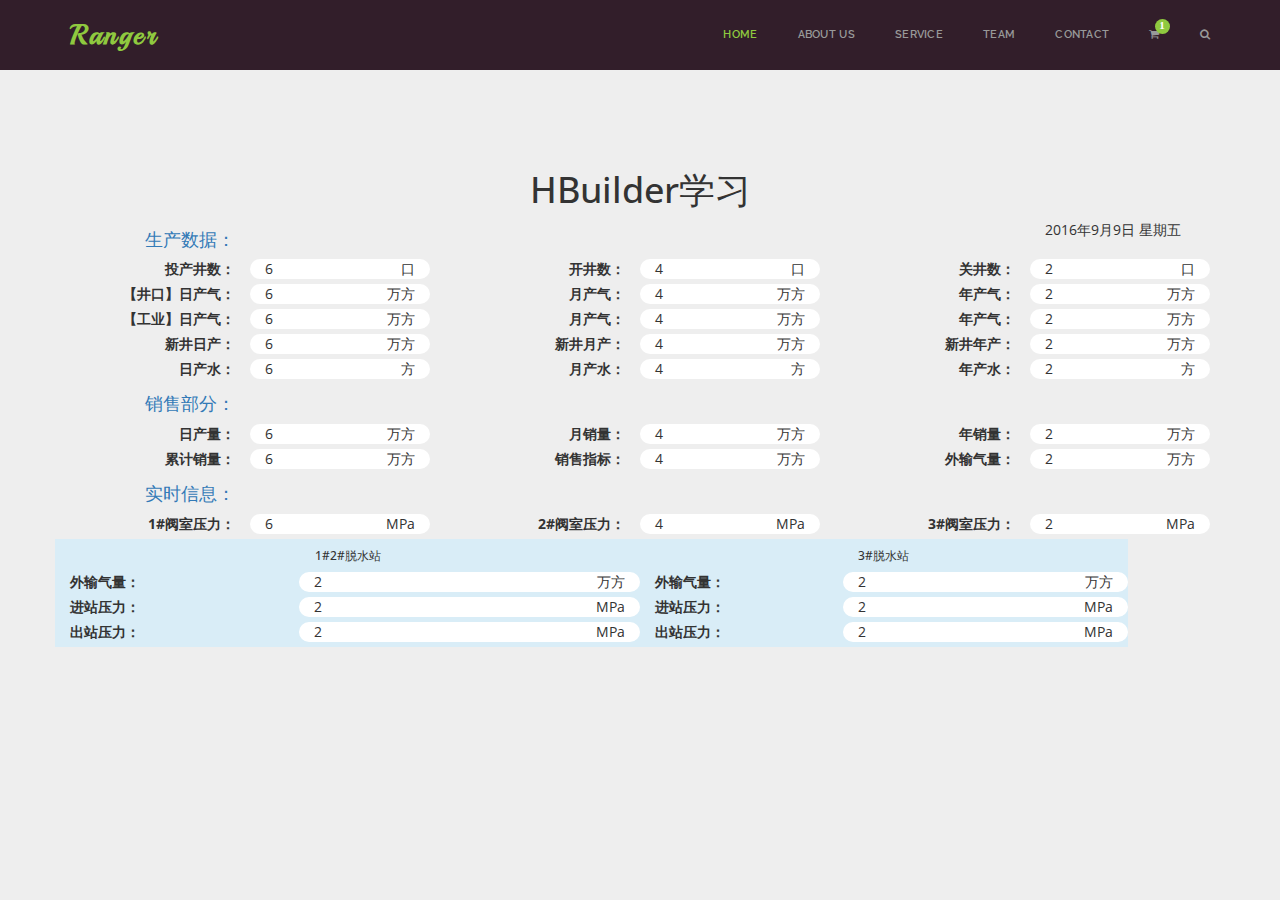
==== index.html @ cd513c8b "first commit" ====
<html lang="en">
	<head>
		<meta charset="utf-8">
		<meta http-equiv="X-UA-Compatible" content="IE=edge">
		<meta name="viewport" content="width=device-width, initial-scale=1">
		<!-- The above 3 meta tags *must* come first in the head; any other head content must come *after* these tags -->
		<title>Ranger - Bootstrap Responsive Temaplte</title>
        
        <!--======== All Stylesheet =========-->
		<link href="bootstrap/css/bootstrap.min.css" rel="stylesheet">
		<link href="css/font-awesome.min.css" rel="stylesheet">
		<link href="css/linearicons.css" rel="stylesheet">
        <!--=== plugins ===-->
        <link href="css/owl.carousel.css" rel="stylesheet">
        <link href="css/owl.theme.css" rel="stylesheet">
        <!--=== end plugins ===-->
		<link href="css/style.css" rel="stylesheet">
		<link href="css/responsive.css" rel="stylesheet">
	</head>	
    
    <body>
        <!--======== header =========-->
        <header id="home">
            <div class="row">
                <div class="col-md-12 col-sm-12 col-xs-12">
                    <!-- menu 4 -->
                    <div class="navbar navbar-default default-menu menu-4" role="navigation">
                        <div class="container">
                            <div class="navbar-header">
                                <button type="button" class="navbar-toggle collapsed" data-toggle="collapse" data-target="#menu-4" aria-expanded="false">
                                    <span class="sr-only">Toggle navigation</span>
                                    <span class="icon-bar"></span>
                                    <span class="icon-bar"></span>
                                    <span class="icon-bar"></span>
                                </button>
                                <a class="navbar-brand default-logo" href="#">Ranger</a>
                            </div>

                            <div class="collapse navbar-collapse" id="menu-4">
                                <ul class="nav navbar-nav navbar-right">
                                    <li class="active"><a class="scroll" href="#home">Home</a></li>
                                    <li><a class="scroll" href="#about-us">About us</a></li>
                                    <li><a class="scroll" href="#service">Service</a></li>
                                    <li><a class="scroll" href="#team">Team</a></li>
                                    <li><a class="scroll" href="#contact">Contact</a></li>
                                    <li><a href="#" class="dropdown-toggle" data-toggle="dropdown" role="button" aria-haspopup="true" aria-expanded="false"><i class="fa fa-shopping-cart"><span class="cart-number">1</span></i></a>
                                        <ul class="dropdown-menu cart">
                                            <li><img src="images/cart1.jpg" alt=""/>
                                                <i class="fa fa-trash-o pull-right"></i>
                                                <strong>Women / Clothe</strong>
                                                <small>Bright Desses in Leaf</small>
                                                <span>2 X 400</span></li>
                                            <li><p><i class="fa fa-trash-o"></i> Empty Carts <span class="pull-right">SubTotal : <span><span class="color">$1200</span></span></p></li>
                                            <li class="text-center"><p><a class="btn btn-default" href="#">View Cart</a> <a class="btn btn-default" href="#">Checkout</a></p></li>
                                        </ul>
                                    </li>
                                    <li><a href="#" class="dropdown-toggle" data-toggle="dropdown" role="button" aria-haspopup="true" aria-expanded="false"><i class="fa fa-search"></i></a>
                                        <ul class="dropdown-menu list-search">
                                            <li>
                                                <form class="navbar-form navbar-left nav-search" role="search">
                                                    <div class="form-group">
                                                        <input type="text" class="form-control" placeholder="Search">
                                                        <i class="fa fa-search"></i>
                                                    </div>
                                                </form>
                                            </li>
                                        </ul>
                                    </li>
                                </ul>
                            </div>
                        </div>
                    </div><!-- end menu -->
                </div>
            </div>            
        </header>
        <!--======== end header =========-->

       <!-- <div class="copyrights">Collect from <a href="http://www.cssmoban.com/" title="模板之家">模板之家</a></div>-->
        
        <!--======== what we do =========-->
        <section id="what-we-do" class="what-we-do">
            <div class="container">
                <div id="company">
                	<h1 class="text-center">HBuilder学习</h1>
                </div>
                <div id="product">
                	<div class="row">
                		<div class="col-sm-2"><h4 class="text-primary text-right">生产数据：</h4></div>
                		<div class="col-sm-2 col-sm-offset-8">2016年9月9日 星期五</div>
                	</div>
                	
                	<div class="row">
                		<div class="col-sm-4">
                			<label class="col-sm-6 text-right">投产井数：</label>
                			<span class="col-sm-6 data-content">6<span class="pull-right">口</span></span>
                		</div>
                		<div class="col-sm-4">
                			<label class="col-sm-6 text-right">开井数：</label>
                			<span class="col-sm-6 data-content">4<span class="pull-right">口</span></span>
                		</div>
                		<div class="col-sm-4">
                			<label class="col-sm-6 text-right">关井数：</label>
                			<span class="col-sm-6 data-content">2<span class="pull-right">口</span></span>
                		</div>
                	</div>
                	
                	<div class="row">
                		<div class="col-sm-4">
                			<label class="col-sm-6 text-right">【井口】日产气：</label>
                			<span class="col-sm-6 data-content">6<span class="pull-right">万方</span></span>
                		</div>
                		<div class="col-sm-4">
                			<label class="col-sm-6 text-right">月产气：</label>
                			<span class="col-sm-6 data-content">4<span class="pull-right">万方</span></span>
                		</div>
                		<div class="col-sm-4">
                			<label class="col-sm-6 text-right">年产气：</label>
                			<span class="col-sm-6 data-content">2<span class="pull-right">万方</span></span>
                		</div>
                	</div>
                	
                	<div class="row">
                		<div class="col-sm-4">
                			<label class="col-sm-6 text-right">【工业】日产气：</label>
                			<span class="col-sm-6 data-content">6<span class="pull-right">万方</span></span>
                		</div>
                		<div class="col-sm-4">
                			<label class="col-sm-6 text-right">月产气：</label>
                			<span class="col-sm-6 data-content">4<span class="pull-right">万方</span></span>
                		</div>
                		<div class="col-sm-4">
                			<label class="col-sm-6 text-right">年产气：</label>
                			<span class="col-sm-6 data-content">2<span class="pull-right">万方</span></span>
                		</div>
                	</div>
                	
                	<div class="row">
                		<div class="col-sm-4">
                			<label class="col-sm-6 text-right">新井日产：</label>
                			<span class="col-sm-6 data-content">6<span class="pull-right">万方</span></span>
                		</div>
                		<div class="col-sm-4">
                			<label class="col-sm-6 text-right">新井月产：</label>
                			<span class="col-sm-6 data-content">4<span class="pull-right">万方</span></span>
                		</div>
                		<div class="col-sm-4">
                			<label class="col-sm-6 text-right">新井年产：</label>
                			<span class="col-sm-6 data-content">2<span class="pull-right">万方</span></span>
                		</div>
                	</div>
                	
                	<div class="row">
                		<div class="col-sm-4">
                			<label class="col-sm-6 text-right">日产水：</label>
                			<span class="col-sm-6 data-content">6<span class="pull-right">方</span></span>
                		</div>
                		<div class="col-sm-4">
                			<label class="col-sm-6 text-right">月产水：</label>
                			<span class="col-sm-6 data-content">4<span class="pull-right">方</span></span>
                		</div>
                		<div class="col-sm-4">
                			<label class="col-sm-6 text-right">年产水：</label>
                			<span class="col-sm-6 data-content">2<span class="pull-right">方</span></span>
                		</div>
                	</div>
                </div>
                <div id="sale">
                	<div class="row">
	                	<div class="col-sm-2"><h4 class="text-primary text-right">销售部分：</h4></div>
                	</div>
                	
                	<div class="row">
                		<div class="col-sm-4">
                			<label class="col-sm-6 text-right">日产量：</label>
                			<span class="col-sm-6 data-content">6<span class="pull-right">万方</span></span>
                		</div>
                		<div class="col-sm-4">
                			<label class="col-sm-6 text-right">月销量：</label>
                			<span class="col-sm-6 data-content">4<span class="pull-right">万方</span></span>
                		</div>
                		<div class="col-sm-4">
                			<label class="col-sm-6 text-right">年销量：</label>
                			<span class="col-sm-6 data-content">2<span class="pull-right">万方</span></span>
                		</div>
                	</div>
                	
                	<div class="row">
                		<div class="col-sm-4">
                			<label class="col-sm-6 text-right">累计销量：</label>
                			<span class="col-sm-6 data-content">6<span class="pull-right">万方</span></span>
                		</div>
                		<div class="col-sm-4">
                			<label class="col-sm-6 text-right">销售指标：</label>
                			<span class="col-sm-6 data-content">4<span class="pull-right">万方</span></span>
                		</div>
                		<div class="col-sm-4">
                			<label class="col-sm-6 text-right">外输气量：</label>
                			<span class="col-sm-6 data-content">2<span class="pull-right">万方</span></span>
                		</div>
                	</div>
                </div>
                <div id="info">
                	<div class="row">
	                	<div class="col-sm-2"><h4 class="text-primary text-right">实时信息：</h4></div>
                	</div>
                	
                	<div class="row">
                		<div class="col-sm-4">
                			<label class="col-sm-6 text-right">1#阀室压力：</label>
                			<span class="col-sm-6 data-content">6<span class="pull-right">MPa</span></span>
                		</div>
                		<div class="col-sm-4">
                			<label class="col-sm-6 text-right">2#阀室压力：</label>
                			<span class="col-sm-6 data-content">4<span class="pull-right">MPa</span></span>
                		</div>
                		<div class="col-sm-4">
                			<label class="col-sm-6 text-right">3#阀室压力：</label>
                			<span class="col-sm-6 data-content">2<span class="pull-right">MPa</span></span>
                		</div>
                	</div>
                	
                	<div class="row">
                		<div class="col-sm-6 bg-info">
                			<div class="row">
                				<h6 class="text-center">1#2#脱水站</h6>
                			</div>
                			
                			<div class="row">
                				<label class="col-sm-5">外输气量：</label>
                				<span class="col-sm-7 data-content">2<span class="pull-right">万方</span></span>
                			</div>
                			
                			<div class="row">
                				<label class="col-sm-5">进站压力：</label>
                				<span class="col-sm-7 data-content">2<span class="pull-right">MPa</span></span>
                			</div>
                			
                			<div class="row">
                				<label class="col-sm-5">出站压力：</label>
                				<span class="col-sm-7 data-content">2<span class="pull-right">MPa</span></span>
                			</div>
                		</div>
                		<div class="col-sm-5 bg-info">
                			<div class="row">
                				<h6 class="text-center">3#脱水站</h6>
                			</div>
                			
                			<div class="row">
                				<label class="col-sm-5">外输气量：</label>
                				<span class="col-sm-7 data-content">2<span class="pull-right">万方</span></span>
                			</div>
                			
                			<div class="row">
                				<label class="col-sm-5">进站压力：</label>
                				<span class="col-sm-7 data-content">2<span class="pull-right">MPa</span></span>
                			</div>
                			
                			<div class="row">
                				<label class="col-sm-5">出站压力：</label>
                				<span class="col-sm-7 data-content">2<span class="pull-right">MPa</span></span>
                			</div>
                		</div>
                		</div>
                	</div>
                </div>
            </div>
        </section>
        <!--======== end what we do =========-->
        
        <!--======== All Javascript =========-->
        <script src="js/jquery-2.1.1.js"></script>
		<script src="bootstrap/js/bootstrap.min.js"></script>
        
        <script src="js/owl.carousel.min.js"></script>
        <script src="js/custom.js"></script>
    </body>
</html>
---- css/linearicons.css ----
@font-face {
	font-family: 'Linearicons-Free';
	src:url('../fonts/Linearicons-Free.eot?w118d');
	src:url('../fonts/Linearicons-Free.eot?#iefixw118d') format('embedded-opentype'),
		url('../fonts/Linearicons-Free.woff2?w118d') format('woff2'),
		url('../fonts/Linearicons-Free.woff?w118d') format('woff'),
		url('../fonts/Linearicons-Free.ttf?w118d') format('truetype'),
		url('../fonts/Linearicons-Free.svg?w118d#Linearicons-Free') format('svg');
	font-weight: normal;
	font-style: normal;
}

.lnr {
	font-family: 'Linearicons-Free';
	speak: none;
	font-style: normal;
	font-weight: normal;
	font-variant: normal;
	text-transform: none;
	line-height: 1;

	/* Better Font Rendering =========== */
	-webkit-font-smoothing: antialiased;
	-moz-osx-font-smoothing: grayscale;
}

.lnr-home:before {
	content: "\e800";
}
.lnr-apartment:before {
	content: "\e801";
}
.lnr-pencil:before {
	content: "\e802";
}
.lnr-magic-wand:before {
	content: "\e803";
}
.lnr-drop:before {
	content: "\e804";
}
.lnr-lighter:before {
	content: "\e805";
}
.lnr-poop:before {
	content: "\e806";
}
.lnr-sun:before {
	content: "\e807";
}
.lnr-moon:before {
	content: "\e808";
}
.lnr-cloud:before {
	content: "\e809";
}
.lnr-cloud-upload:before {
	content: "\e80a";
}
.lnr-cloud-download:before {
	content: "\e80b";
}
.lnr-cloud-sync:before {
	content: "\e80c";
}
.lnr-cloud-check:before {
	content: "\e80d";
}
.lnr-database:before {
	content: "\e80e";
}
.lnr-lock:before {
	content: "\e80f";
}
.lnr-cog:before {
	content: "\e810";
}
.lnr-trash:before {
	content: "\e811";
}
.lnr-dice:before {
	content: "\e812";
}
.lnr-heart:before {
	content: "\e813";
}
.lnr-star:before {
	content: "\e814";
}
.lnr-star-half:before {
	content: "\e815";
}
.lnr-star-empty:before {
	content: "\e816";
}
.lnr-flag:before {
	content: "\e817";
}
.lnr-envelope:before {
	content: "\e818";
}
.lnr-paperclip:before {
	content: "\e819";
}
.lnr-inbox:before {
	content: "\e81a";
}
.lnr-eye:before {
	content: "\e81b";
}
.lnr-printer:before {
	content: "\e81c";
}
.lnr-file-empty:before {
	content: "\e81d";
}
.lnr-file-add:before {
	content: "\e81e";
}
.lnr-enter:before {
	content: "\e81f";
}
.lnr-exit:before {
	content: "\e820";
}
.lnr-graduation-hat:before {
	content: "\e821";
}
.lnr-license:before {
	content: "\e822";
}
.lnr-music-note:before {
	content: "\e823";
}
.lnr-film-play:before {
	content: "\e824";
}
.lnr-camera-video:before {
	content: "\e825";
}
.lnr-camera:before {
	content: "\e826";
}
.lnr-picture:before {
	content: "\e827";
}
.lnr-book:before {
	content: "\e828";
}
.lnr-bookmark:before {
	content: "\e829";
}
.lnr-user:before {
	content: "\e82a";
}
.lnr-users:before {
	content: "\e82b";
}
.lnr-shirt:before {
	content: "\e82c";
}
.lnr-store:before {
	content: "\e82d";
}
.lnr-cart:before {
	content: "\e82e";
}
.lnr-tag:before {
	content: "\e82f";
}
.lnr-phone-handset:before {
	content: "\e830";
}
.lnr-phone:before {
	content: "\e831";
}
.lnr-pushpin:before {
	content: "\e832";
}
.lnr-map-marker:before {
	content: "\e833";
}
.lnr-map:before {
	content: "\e834";
}
.lnr-location:before {
	content: "\e835";
}
.lnr-calendar-full:before {
	content: "\e836";
}
.lnr-keyboard:before {
	content: "\e837";
}
.lnr-spell-check:before {
	content: "\e838";
}
.lnr-screen:before {
	content: "\e839";
}
.lnr-smartphone:before {
	content: "\e83a";
}
.lnr-tablet:before {
	content: "\e83b";
}
.lnr-laptop:before {
	content: "\e83c";
}
.lnr-laptop-phone:before {
	content: "\e83d";
}
.lnr-power-switch:before {
	content: "\e83e";
}
.lnr-bubble:before {
	content: "\e83f";
}
.lnr-heart-pulse:before {
	content: "\e840";
}
.lnr-construction:before {
	content: "\e841";
}
.lnr-pie-chart:before {
	content: "\e842";
}
.lnr-chart-bars:before {
	content: "\e843";
}
.lnr-gift:before {
	content: "\e844";
}
.lnr-diamond:before {
	content: "\e845";
}
.lnr-linearicons:before {
	content: "\e846";
}
.lnr-dinner:before {
	content: "\e847";
}
.lnr-coffee-cup:before {
	content: "\e848";
}
.lnr-leaf:before {
	content: "\e849";
}
.lnr-paw:before {
	content: "\e84a";
}
.lnr-rocket:before {
	content: "\e84b";
}
.lnr-briefcase:before {
	content: "\e84c";
}
.lnr-bus:before {
	content: "\e84d";
}
.lnr-car:before {
	content: "\e84e";
}
.lnr-train:before {
	content: "\e84f";
}
.lnr-bicycle:before {
	content: "\e850";
}
.lnr-wheelchair:before {
	content: "\e851";
}
.lnr-select:before {
	content: "\e852";
}
.lnr-earth:before {
	content: "\e853";
}
.lnr-smile:before {
	content: "\e854";
}
.lnr-sad:before {
	content: "\e855";
}
.lnr-neutral:before {
	content: "\e856";
}
.lnr-mustache:before {
	content: "\e857";
}
.lnr-alarm:before {
	content: "\e858";
}
.lnr-bullhorn:before {
	content: "\e859";
}
.lnr-volume-high:before {
	content: "\e85a";
}
.lnr-volume-medium:before {
	content: "\e85b";
}
.lnr-volume-low:before {
	content: "\e85c";
}
.lnr-volume:before {
	content: "\e85d";
}
.lnr-mic:before {
	content: "\e85e";
}
.lnr-hourglass:before {
	content: "\e85f";
}
.lnr-undo:before {
	content: "\e860";
}
.lnr-redo:before {
	content: "\e861";
}
.lnr-sync:before {
	content: "\e862";
}
.lnr-history:before {
	content: "\e863";
}
.lnr-clock:before {
	content: "\e864";
}
.lnr-download:before {
	content: "\e865";
}
.lnr-upload:before {
	content: "\e866";
}
.lnr-enter-down:before {
	content: "\e867";
}
.lnr-exit-up:before {
	content: "\e868";
}
.lnr-bug:before {
	content: "\e869";
}
.lnr-code:before {
	content: "\e86a";
}
.lnr-link:before {
	content: "\e86b";
}
.lnr-unlink:before {
	content: "\e86c";
}
.lnr-thumbs-up:before {
	content: "\e86d";
}
.lnr-thumbs-down:before {
	content: "\e86e";
}
.lnr-magnifier:before {
	content: "\e86f";
}
.lnr-cross:before {
	content: "\e870";
}
.lnr-menu:before {
	content: "\e871";
}
.lnr-list:before {
	content: "\e872";
}
.lnr-chevron-up:before {
	content: "\e873";
}
.lnr-chevron-down:before {
	content: "\e874";
}
.lnr-chevron-left:before {
	content: "\e875";
}
.lnr-chevron-right:before {
	content: "\e876";
}
.lnr-arrow-up:before {
	content: "\e877";
}
.lnr-arrow-down:before {
	content: "\e878";
}
.lnr-arrow-left:before {
	content: "\e879";
}
.lnr-arrow-right:before {
	content: "\e87a";
}
.lnr-move:before {
	content: "\e87b";
}
.lnr-warning:before {
	content: "\e87c";
}
.lnr-question-circle:before {
	content: "\e87d";
}
.lnr-menu-circle:before {
	content: "\e87e";
}
.lnr-checkmark-circle:before {
	content: "\e87f";
}
.lnr-cross-circle:before {
	content: "\e880";
}
.lnr-plus-circle:before {
	content: "\e881";
}
.lnr-circle-minus:before {
	content: "\e882";
}
.lnr-arrow-up-circle:before {
	content: "\e883";
}
.lnr-arrow-down-circle:before {
	content: "\e884";
}
.lnr-arrow-left-circle:before {
	content: "\e885";
}
.lnr-arrow-right-circle:before {
	content: "\e886";
}
.lnr-chevron-up-circle:before {
	content: "\e887";
}
.lnr-chevron-down-circle:before {
	content: "\e888";
}
.lnr-chevron-left-circle:before {
	content: "\e889";
}
.lnr-chevron-right-circle:before {
	content: "\e88a";
}
.lnr-crop:before {
	content: "\e88b";
}
.lnr-frame-expand:before {
	content: "\e88c";
}
.lnr-frame-contract:before {
	content: "\e88d";
}
.lnr-layers:before {
	content: "\e88e";
}
.lnr-funnel:before {
	content: "\e88f";
}
.lnr-text-format:before {
	content: "\e890";
}
.lnr-text-format-remove:before {
	content: "\e891";
}
.lnr-text-size:before {
	content: "\e892";
}
.lnr-bold:before {
	content: "\e893";
}
.lnr-italic:before {
	content: "\e894";
}
.lnr-underline:before {
	content: "\e895";
}
.lnr-strikethrough:before {
	content: "\e896";
}
.lnr-highlight:before {
	content: "\e897";
}
.lnr-text-align-left:before {
	content: "\e898";
}
.lnr-text-align-center:before {
	content: "\e899";
}
.lnr-text-align-right:before {
	content: "\e89a";
}
.lnr-text-align-justify:before {
	content: "\e89b";
}
.lnr-line-spacing:before {
	content: "\e89c";
}
.lnr-indent-increase:before {
	content: "\e89d";
}
.lnr-indent-decrease:before {
	content: "\e89e";
}
.lnr-pilcrow:before {
	content: "\e89f";
}
.lnr-direction-ltr:before {
	content: "\e8a0";
}
.lnr-direction-rtl:before {
	content: "\e8a1";
}
.lnr-page-break:before {
	content: "\e8a2";
}
.lnr-sort-alpha-asc:before {
	content: "\e8a3";
}
.lnr-sort-amount-asc:before {
	content: "\e8a4";
}
.lnr-hand:before {
	content: "\e8a5";
}
.lnr-pointer-up:before {
	content: "\e8a6";
}
.lnr-pointer-right:before {
	content: "\e8a7";
}
.lnr-pointer-down:before {
	content: "\e8a8";
}
.lnr-pointer-left:before {
	content: "\e8a9";
}
---- css/style.css ----
@import url(http://fonts.useso.com/css?family=Open+Sans:400,800,700,600,300);
@import url(http://fonts.useso.com/css?family=Raleway:400,900,700,600,500,300,200,100,800);
@import url(http://fonts.useso.com/css?family=Lobster);
@import url(http://fonts.useso.com/css?family=Playball);

body{
    overflow-x: hidden;
    font-family: 'Open Sans', sans-serif;
    background-color: #eeeeee;
}

p{  
    font-family: 'Open Sans', sans-serif;
    font-size: 12.5px;
    line-height: 20px;
    font-weight: 100;
}

*{
    outline-color: transparent !important;
}

/*===== common ====*/
.bg-color{
    background-color: #8FC93F !important;
}

section{
    padding-top: 50px;
    padding-bottom: 50px;
}

.p-l-0{
    padding-left: 0;
}

.p-l-r-0{
    padding-left: 0;
    padding-right: 0;
}

.small-tag {
    color: #777;
    font-family: "Raleway",sans-serif;
    font-size: 11px;
    font-weight: 400;
    letter-spacing: 1px;
    margin-bottom: 5px;
    text-transform: uppercase;
}

h2.section-title{
    text-transform: uppercase;
    color: #131313;
    margin-top: 0; 
    margin-bottom: 30px;
    word-spacing: 5px; 
    font-size: 30px;
    font-weight: 700;  
}

.section-para{
    color: #999;
    max-width: 500px;
    margin-left: auto;
    margin-right: auto;
    margin-bottom: 100px;
}

.btn.btn-default{
    background-color: #8FC93F;
    color: #fff;
    border-color: #8FC93F;
    border-radius: 0; 
    padding: 10px 20px; 
    text-transform: uppercase;
    word-spacing: 3px;
    font-size: 13px;
    margin: 5px; 
}

.btn.btn-primary{
    background-color: transparent;
    color: #fff;
    border-color: #fff;
    border-radius: 0; 
    padding: 10px 20px; 
    text-transform: uppercase; 
    font-size: 13px
}

.btn.btn-default:hover,
.btn.btn-primary:hover{
    background-color: #121212;
    border-color: #121212;
    color: #fff;
}

.btn.btn-primary,
.btn.btn-default,
.what-we-do .do-box,
.service-overflow {
    -webkit-transition: all 0.4s ease-in-out;
    -moz-transition: all 0.4s ease-in-out;
    -ms-transition: all 0.4s ease-in-out;
    -o-transition: all 0.4s ease-in-out;
    transition: all 0.4s ease-in-out;
}

.service-overflow,
.intro{
    display: -webkit-box;
	display: -webkit-flex;
	display: -ms-flexbox;
	display: flex;
	-webkit-box-orient: vertical;
	-webkit-box-direction: normal;
	-webkit-flex-direction: column;
	-ms-flex-direction: column;
	flex-direction: column;
	-webkit-box-pack: center;
	-webkit-justify-content: center;
	-ms-flex-pack: center;
	justify-content: center;
	-webkit-box-align: center;
	-webkit-align-items: center;
	-ms-flex-align: center;
}
.copyrights{
	text-indent:-9999px;
	height:0;
	line-height:0;
	font-size:0;
	overflow:hidden;
}
/*===== header ====*/
/* menu */
.navbar.default-menu{
    border-radius: 0; 
    border: 0; 
    margin-bottom: 0;
    min-height: 70px; 
    background-color: #321e2a;
    border-bottom: 2px solid #0CB88E;
}

.default-logo {
    font-family: "Playball",cursive;
    font-size: 28px;
    font-weight: 600;
    letter-spacing: 2.5px;
    line-height: 40px;
}

.default-menu.navbar-default .navbar-toggle {
    border-radius: 0; 
    border-width: 2px;
    margin-top: 16px;
    margin-bottom: 16px;
}

.default-menu.navbar-default .navbar-nav > li > a{
    font-size: 11px;
    font-weight: 600;
    letter-spacing: 0;
    line-height: 40px !important;
    font-family: "Raleway",sans-serif;
    letter-spacing: 0.3px;
    padding: 15px 20px;
    text-transform: uppercase;
}

.default-menu.navbar-default .navbar-nav > li:last-child > a{
    padding-right: 0;
}

.default-menu.navbar-default .navbar-nav > li > a i{
    position: relative;
    line-height: 40px;
}

.default-menu.navbar-default .navbar-nav > li > a:active, 
.default-menu.navbar-default .navbar-nav > li > a:focus, 
.default-menu.navbar-default .navbar-nav > li > a:hover{
    color: #8FC93F;
}

.default-menu.navbar-default .navbar-nav > .active > a, 
.default-menu.navbar-default .navbar-nav > .active > a:focus, 
.default-menu.navbar-default .navbar-nav > .active > a:hover{
    background-color: transparent;
    color: #8FC93F;
}

.navbar-default .navbar-nav > .open > a, 
.navbar-default .navbar-nav > .open > a:focus,
.navbar-default .navbar-nav > .open > a:hover {
    background-color: transparent;
    color: #8FC93F;
}

.default-menu .dropdown-menu{
    border: 0;
    border-radius: 0;
    box-shadow: none;
    background-color: #333;
    min-width: 200px; 
    margin-top: 2px !important;
    padding: 0;
    border-bottom: 2px solid #8FC93F;
}

.default-menu .dropdown-menu > li > a {
    color: #999;
    font-weight: 400;
    line-height: 1.42857;
    padding: 15px 20px;
    font-size: 11px; 
    text-transform: uppercase; 
    left: 0.3px; 
    word-spacing: 3px; 
    font-weight: 600
}

.dropdown-menu > li > a:focus, 
.dropdown-menu > li > a:hover {
    background-color: #333333;
    color: #fff;
    text-decoration: none;
}

/* menu cart */
.default-menu .cart{
    min-width: 300px; 
    padding: 20px;
}


.cart-number {
    background-color: #8fc93f;
    border-radius: 50%;
    color: #fff;
    font-size: 11px;
    font-weight: 600;
    height: 15px;
    line-height: 1;
    padding-top: 1px;
    position: absolute;
    right: -10px;
    text-align: center;
    top: 4px;
    width: 15px;
}

.cart > li{
    border-bottom: 1px solid rgba(153, 153, 153, 0.2);
    padding-top: 17px;
    padding-bottom: 20px;
}

.cart > li:last-child{
    border-bottom: none;
}

.cart > li > p > .btn{
    border: 0; 
    box-shadow: none;
    border-radius: 0;
    padding: 12px 20px; 
    margin-top: 8px;
    color: #fff; 
    background-color: #8FC93F;
    text-transform: uppercase;
    font-weight: 600;
    font-size: 12px
}

.cart > li > p {
    color: #999;
    display: inline;
    font-weight: 600;
    text-transform: capitalize;
    word-spacing: 3px;
}

.cart > li > i{
    color: #999; 
    padding-top: 40px
}

.cart > li > i:hover{
    color: #8FC93F;
    cursor: pointer;
}

.cart > li > span {
    color: #8FC93F;
    display: block;
    font-size: 13px;
    font-weight: 700;
}

.cart > li > small{
    display: block;
    color: #999; 
    margin-bottom: 10px;
    text-transform: uppercase;
    font-size: 12px; 
    font-weight: 600
}

.cart > li strong{
    display: block;
    color: #fff; 
    font-style: italic; 
    font-weight: 600;
    padding-top: 5px;
    margin-bottom: 10px;
    text-transform: capitalize;
}

.cart > li > img{
    float: left;
    display: inline-block; 
    max-width: 80px;
    padding-right: 20px;
}
/* end menu cart */

/* nav search */
.default-menu .dropdown-menu.list-search{
    border-bottom: 0;
    margin-top: 0 !important;
}

.nav-search .form-group i {
    color: #999;
    font-size: 12px;
    left: 1px;
    position: absolute;
    top: 15px;
    -webkit-transform: rotate(90deg);
    -moz-transform: rotate(90deg);
    -ms-transform: rotate(90deg);
    -o-transform: rotate(90deg);
    transform: rotate(90deg);
    cursor: pointer;
}

.nav-search .form-group i:hover{
    color: #8FC93F;
}

.nav-search .form-group{
    position: relative;
}

.nav-search .form-control::-moz-placeholder {
    color: #999;
    text-transform: uppercase;
    font-size: 12px;
    font-weight: 600;
}

.nav-search .form-control{
    border: 0; 
    box-shadow: none; 
    border-radius: 0; 
    height: 40px;
    width: 220px;
    background-color: transparent; 
    color: #999;
    padding-left: 18px;
}
/* end menu cart */

/* media quaries */
@media screen and (max-width: 768px){
    .default-menu.navbar-default .navbar-nav > li > a{
        line-height: 12px;
    }
    
    .default-menu .navbar-nav > li .nav-search{
        border-color: rgba(153, 153, 153, 0.1);
    }
    
    .nav-search .form-control{
        text-align: center;
        width: 100%;
        padding-left: 40px;
        padding-right: 20px;
    }
    
    .nav-search .form-group i {
        color: #999;
        font-size: 12px;
        left: 20px;
    }
    
    .default-menu.navbar-default .navbar-nav > li:last-child > a{
        padding-left: 20px !important;
    }
    
    .default-menu.navbar-default .navbar-nav > li:first-child > a{
        padding-left: 20px !important;
    }
}

.default-menu.menu-4{
    border-bottom: 0;
}

.default-menu.menu-4 .default-logo{
    color: #8FC93F;
}

.default-menu.menu-4 .navbar-nav > li > a{
    color: #999;
}

.default-menu.menu-4 .navbar-nav > li > a:before,
.default-menu.menu-4 .navbar-nav > li > a:after{
    color: transparent;
    font-size: 13px;
    position: absolute;
    transition: all 0.5s ease-in-out; 
    margin-top: -1px;
}

.default-menu.menu-4 .navbar-nav > li > a:before{
    content: '[';
    left: -10px;
}

.default-menu.menu-4 .navbar-nav > li > a:after{
    content: ']';
    right: -10px;
}

.default-menu.menu-4 .navbar-nav > li > a:hover:after,
.default-menu.menu-4 .navbar-nav > li > a:hover:before{
    color: #8FC93F; 
}

.default-menu.menu-4 .navbar-nav > li > a:hover:before{
    left: 8px;
}

.default-menu.menu-4 .navbar-nav > li > a:hover:after{
    right: 8px;
}

.default-menu.navbar-default .navbar-nav > li:last-child > a:after,
.default-menu.navbar-default .navbar-nav > li:last-child > a:before{
    content: '';
}

.default-menu.menu-4 .dropdown-menu{
    margin-top: 0 !important;
}

@media screen and (max-width: 768px){
    .default-menu.menu-4 .navbar-nav > li > a:hover:after,
    .default-menu.menu-4 .navbar-nav > li > a:hover:before{
        color: transparent; 
    }
}

/* small menu */
.small-menu{
    background-color: #ffffff; 
    min-height: 30px;
    border-bottom: 1px solid rgba(153, 153, 153, 0);    
}

.small-menu .list-inline{
    margin: 4px 0;
}

.info-link{
    margin-bottom: 0;
}

.social-link > li,
.info-link > li {    
    font-size: 11px; 
    padding-right: 20px;
    padding-left: 0;
    cursor: pointer;
}


.social-link > li > span, 
.info-link > li > span {
    color: #555;
    display: inline-block;
    font-size: 11px;
    font-weight: 600;
    letter-spacing: -0.5px;
    margin-left: 6px;
    text-transform: uppercase;
    word-spacing: 2px;
}

.list-inline li:last-child{
    padding-right: 0 !important;
}

.social-link > li:first-child span{
    text-transform: lowercase;
}

.social-link > li > i.fa,
.info-link > li > i.fa {
    color: #8FC93F;
    float: left;
    margin-top: 1px;
}

.small-menu-2{
    background-color: #333;
}

.small-menu-2 .social-link > li > span, 
.small-menu-2 .info-link > li > span{
    color: #ccc;
}
/*===== intro ====*/
.intro{
    height: 650px;
    background: url("../images/intro-2.jpg") no-repeat scroll center top/ cover;
}

.intro-content > h1{
    color: #fff;
    font-family: 'Raleway', sans-serif;
    font-weight: 200;
    text-transform: uppercase;
    margin-bottom: 45px;
    word-spacing: 6px;
} 

.intro-content > a > i.lnr{
    font-size: 10px;
    margin-left: 5px;
}

.intro-content > p{
    color: #f8f8f8;
    margin-left: auto;
    margin-right: auto;
    margin-bottom: 30px;
    max-width: 570px;
}

.intro .carousel-indicators {
    bottom: 0;
    margin-bottom: -20%;
}

.intro .carousel-indicators li {
    background-color: #8FC93F;
    border: 2px solid #8FC93F;
    height: 15px;
    width: 15px;
    margin: 4px;
}

.intro .carousel-indicators .active {
    background-color: #fff;
    border: 3px solid #fff !important;
    height: 13px;
    margin: 5px;
    width: 13px;
}

/*===== recent event ====*/
section.recent-event{
    padding-top: 0;
    padding-bottom: 0;
}

.recent-event{
    background-color: #8FC93F;
}

.event-box{
    padding-top: 20px;
    padding-bottom: 40px;
}

.event-box p{
    color: #f0f0f0;
    font-size: 13px; 
    max-width: 250px;
    margin-bottom: 25px
}
.event-box h3{
    color: #fff; 
    text-transform: uppercase;
    font-size: 20px; 
    font-weight: 600; 
    word-spacing: 5px;
    margin-bottom: 20px; 
}

.event-box a i.lnr{
    font-size: 12px;
    margin-left: 5px;
}

.event-img img{
    width: 100%;
    position: relative;
}

.event-overflow{
    position: absolute;
    left: 20px; 
    bottom: 15px;
}

.event-overflow small{
    color: #f8f8f8; 
    font-size: 11px;
    font-weight: 400;
    font-style: italic;
}
.event-overflow > p {
    color: #fff;
    font-weight: 600;
    margin-bottom: 0;
    text-transform: capitalize;
}

/*===== what we do ====*/
.what-we-do{
    padding-bottom: 55px;
    padding-top: 80px;
    background-color: #eeeeee;
}

.what-we-do .do-box{
    border: 1px solid #eee;
    position: relative;
    margin-bottom: 45px;
}

.do-box i{
    margin: 0 auto;
    text-align: center;
}

.do-box i.lnr {
    background-color: #fff;
    border: 1px solid #ccc;
    border-radius: 50px;
    color: #8FC93F;
    font-size: 25px;
    float: left;
    width: 65px;
    height: 65px;
    position: absolute;
    margin-top: -32.5px;
    padding-top: 20px; 
    margin-left:-32.5px
}

.do-box h3{
    margin-top: 60px;
    margin-bottom: 20px; 
    color: #000; 
    font-size: 25px;
}

.do-box p{
    color: #aaa;
    max-width: 250px; 
    margin: 0 auto;
    margin-bottom: 40px;
}

.do-box:hover i.lnr{
    color: #8FC93F;
    border-color: #8FC93F;
}

.do-box.bg-color,
.do-box:hover{
    cursor: pointer;
    background-color: #8FC93F;
    border-color: #8FC93F;
}

.do-box.bg-color i.lnr{
    color: #8FC93F;
    border-color: #8FC93F;
}

.do-box.bg-color h3,
.do-box:hover h3{
    color: #fff;
}

.do-box.bg-color p,
.do-box:hover p{
    color: #f8f8f8;
}

/*===== about us ====*/
.about-us{
    background-color: #121212;
    padding-bottom: 0;
    padding-top: 0;
}

.about-content{
    margin: 60px 0 30px 20px;
}

.about-content h2{
    color: #8FC93F;
}

.about-content > p{
    color: #707070;
    font-weight: 100;
    line-height: 20px;
    max-width: 535px;
}

.about-us img, .carousel-inner > .item > img{
    height: 400px;
}

/*===== our service ====*/

.four-slide .single-slide img{
    width: 100%;
}

.single-slide{
    position: relative;
}

.single-slide img{
    display: block;
    margin-left: auto;
    margin-right: auto;
}

.owl-theme .owl-controls .owl-page span {
    background: #8FC93F;
    opacity: 0.3;
    border-radius: 0;
    height: 4px;
    width: 25px;
}

.owl-theme .owl-controls {
    margin-top: 35px;
}

.service-overflow{
    width: 100%;
    height: 100%;
    background-color: rgba(0, 0, 0, 0.9);
    position: absolute;
    top: 0;
    opacity: 0;
}

.single-slide:hover .service-overflow{
    opacity: 1;
}

.service-overflow h3{
    color: #8FC93F;
    margin-top: 0;
}

.service-overflow p{
    color: #888;
    margin: 0 auto;
    max-width: 260px;
}

/*===== extra feature ====*/
.extra-feature{
    padding-top: 100px;
    overflow: hidden;
    background-color: #F7F7F7;
}

.extra-feature .section-title{
    max-width: 350; 
    line-height: 1.3;
}

.extra-feature .section-title > span{
    color: #8FC93F;
}

.extra-feature p{
    max-width: 400; 
    margin-bottom: 20px;
}

.extra-feature .btn.btn-default{
    margin-bottom: 30px;
}

.e-feature{
    position: relative;
    height: 200px;
}

.feature-img {
    bottom: 0;
    max-width: 480px;
    position: absolute;
    top: 30px;
    width: 100%;
}
/*===== our experts ====*/
.our-experts{
    padding-top: 70px;
    padding-bottom: 40px;
    background-color: #8FC93F;
}

.our-experts .section-title{
    color: #fff;
    margin-top: 30px;
}

.our-experts p{
    color: #f0f0f0;
    margin-bottom: 25px;
}

.our-experts .btn.btn-primary{
    margin-bottom: 30px;
}

.our-experts .single-slide img{
    display: block;
    margin-left: auto;
    margin-right: auto;
}

.our-experts .single-slide img {
  border: 4px solid #F8FAF9;
  margin-bottom: 35px;
  padding: 2px;
  max-width: 165px;
}

h3.expert-name {
  color: #fff;
  font-weight: 700;
  letter-spacing: 0;
  margin-bottom: 10px;
    line-height: 0;
    font-size: 18px;
  text-transform: uppercase;
}

strong.expert-tag{
    font-weight: 400;
    font-style: italic;
    color: #f0f0f0;
    font-size: 13px;
}

/*===== talk about us ====*/
.talk-about-us{
    padding-bottom: 110px;
    padding-top: 100px;
}

.talk-about-us strong{
    color: #8FC93F; 
    font-weight: 600;
    font-style: italic;
}

.talk-about-us .item > p{
    max-width: 650px; 
    margin: 0 auto; 
    line-height: 1.9;  
    margin-bottom: 20px;
}

.talk-about-us .carousel-indicators li {
    background-color: #DCDCDC;
    border: 0;
    border-radius: 0;
    height: 4px;
    margin: 1px;
    width: 30px;
}

.talk-about-us .carousel-indicators li.active {
    background-color: #8FC93F;
}

.talk-about-us .carousel-indicators {
    bottom: -70px;
}

/*===== our client ====*/
.our-client{
    background: url("../images/client.jpg") no-repeat scroll 0 0 / cover;
}

.single-slide img{
    display: block;
    margin-left: auto;
    margin-right: auto;
}

.our-client .single-slide{
    color: #fff;
    display: block;
    font-style: italic;
    margin-left: auto;
    margin-right: auto;
    font-weight: 700; 
    font-size: 20px;
}

.our-client .owl-theme .owl-controls {
    margin-top: 0;
    display: none !important;
}

/*===== contact ====*/
.contact{
    padding-top: 90px;
}

.contact .section-title{
    margin-bottom: 30px;
}

.contact .border{
    margin-bottom: 80px;

}

/* border */
.border{
    position: relative;
    margin-bottom: 60px;
    display: inline-block;
}

.border-l-r{
    font-size: 24px; 
    color: #8FC93F;
    position: absolute;
}

.border-l-r .lnr,
.border-l-r .fa {
    position: relative;
    top: -8px;
    left: -10px;
}

.border-l-r::after {
    background-color: #e6e6e6;
    content: "";
    height: 2px;
    left: 30px;
    position: absolute;
    text-align: center;
    top: 3px;
    width: 40px;
}

.border-l-r::before {
    background-color: #e6e6e6;
    content: "";
    height: 2px;
    right: 50px;
    position: absolute;
    text-align: center;
    top: 3px;
    width: 40px;
}

/*
.contact .list-inline span::after {
    background-color: #E5E5E5;
    content: "";
    height: 1px;
    position: absolute;
    text-align: center;
    top: 0;
    width: 150px;
    z-index: -1;
}

.contact .list-inline li span::before {
    background-color: #E5E5E5;
    content: "";
    height: 1px;
    position: absolute;
    text-align: center;
    top: 0;
    left: 150px;
    width: 150px;
    z-index: -1;
}
*/

.contact .form-group .btn.btn-default{
    margin: 0;
    padding: 28px 20px;
    font-weight: 600;
}
    
.contact .form-group{
    margin-bottom: 22px;
}

.contact .form-control {
    background-color: #F7F7F7;
    background-image: none;
    border: 1px solid transparent;
    border-radius: 0;
    box-shadow: none;
    color: #555;
    font-size: 13px;
    height: 45px;
    padding: 10px 15px;
    width: 100%;
}

.contact .textarea{
    min-height: 80px !important;
    width: 100% !important;
}

/*===== footer ====*/
.footer{
    background-color: #121212;
    padding-bottom: 20px;
    padding-top: 20px;
}

.footer p{
    color: #707070;
    color: #aaa;
    font-size: 10px; 
    margin-bottom: 0px
}

.footer span i.lnr{
    float: right;
    cursor: pointer;
    margin-top: -37px; 
    color: #fff; 
    padding: 7px;
    background-color: #8FC93F;
    width: 35px;
    height: 35px; 
    font-size: 16px;
}

/*添加*/
#what-we-do .data-content{
	background-color: #ffffff;
	border-radius: 20px;
}
---- css/responsive.css ----
@media screen and (max-width:991px) {
    .event-box p{    
        margin-left: auto;
        margin-right: auto;
    }
}
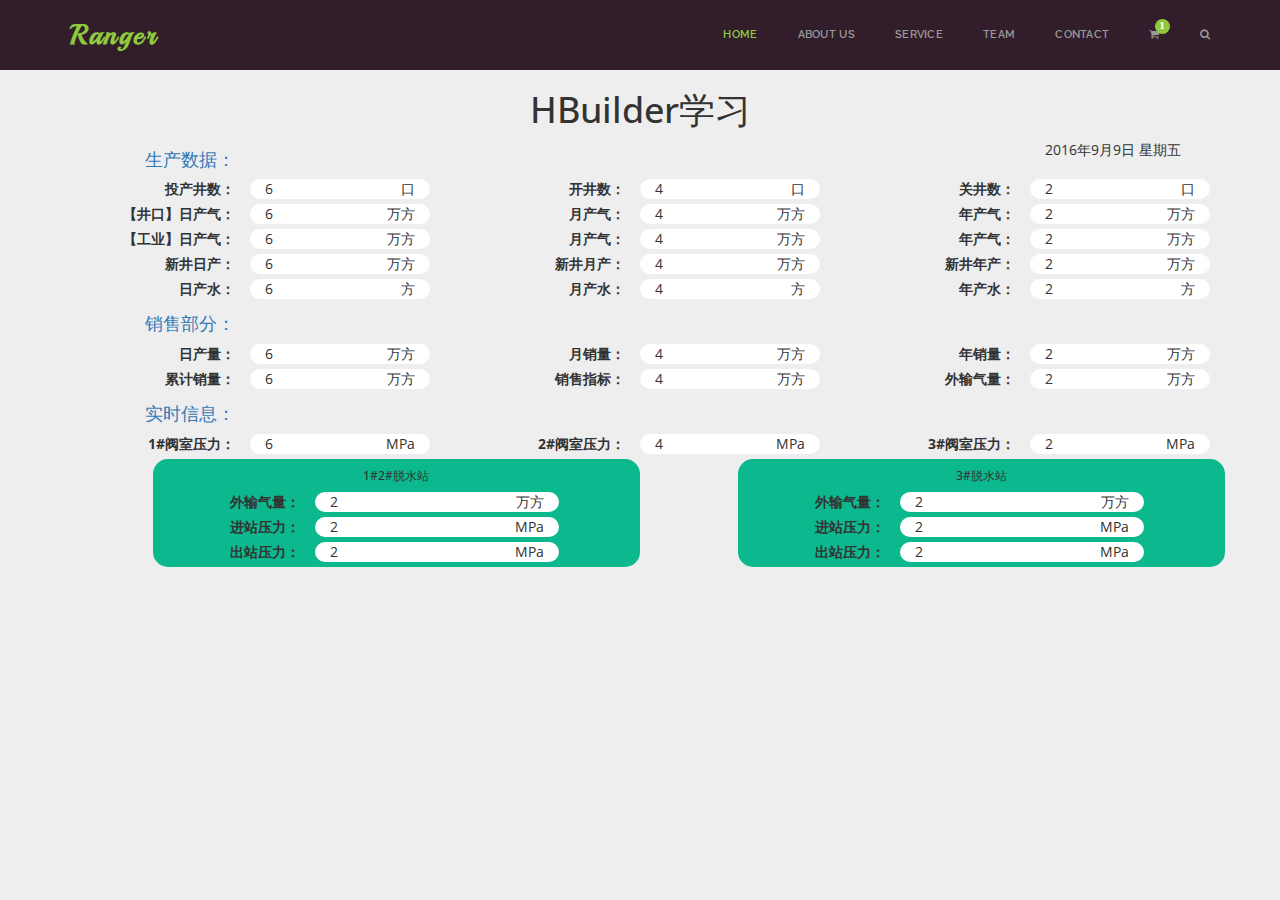
==== commit c23522df: "9-13" ====
--- a/index.html
+++ b/index.html
@@ -220,44 +220,44 @@
                 	</div>
                 	
                 	<div class="row">
-                		<div class="col-sm-6 bg-info">
+                		<div class="col-sm-5 col-sm-offset-1 bg-info data-border">
                 			<div class="row">
                 				<h6 class="text-center">1#2#脱水站</h6>
                 			</div>
                 			
                 			<div class="row">
-                				<label class="col-sm-5">外输气量：</label>
-                				<span class="col-sm-7 data-content">2<span class="pull-right">万方</span></span>
-                			</div>
-                			
-                			<div class="row">
-                				<label class="col-sm-5">进站压力：</label>
-                				<span class="col-sm-7 data-content">2<span class="pull-right">MPa</span></span>
-                			</div>
-                			
-                			<div class="row">
-                				<label class="col-sm-5">出站压力：</label>
-                				<span class="col-sm-7 data-content">2<span class="pull-right">MPa</span></span>
-                			</div>
-                		</div>
-                		<div class="col-sm-5 bg-info">
+                				<label class="col-sm-3 col-sm-offset-1 text-right">外输气量：</label>
+                				<span class="col-sm-6 data-content">2<span class="pull-right">万方</span></span>
+                			</div>
+                			
+                			<div class="row">
+                				<label class="col-sm-3 col-sm-offset-1 text-right">进站压力：</label>
+                				<span class="col-sm-6 data-content">2<span class="pull-right">MPa</span></span>
+                			</div>
+                			
+                			<div class="row">
+                				<label class="col-sm-3 col-sm-offset-1 text-right">出站压力：</label>
+                				<span class="col-sm-6 data-content">2<span class="pull-right">MPa</span></span>
+                			</div>
+                		</div>
+                		<div class="col-sm-5 col-sm-offset-1 bg-info data-border">
                 			<div class="row">
                 				<h6 class="text-center">3#脱水站</h6>
                 			</div>
                 			
                 			<div class="row">
-                				<label class="col-sm-5">外输气量：</label>
-                				<span class="col-sm-7 data-content">2<span class="pull-right">万方</span></span>
-                			</div>
-                			
-                			<div class="row">
-                				<label class="col-sm-5">进站压力：</label>
-                				<span class="col-sm-7 data-content">2<span class="pull-right">MPa</span></span>
-                			</div>
-                			
-                			<div class="row">
-                				<label class="col-sm-5">出站压力：</label>
-                				<span class="col-sm-7 data-content">2<span class="pull-right">MPa</span></span>
+                				<label class="col-sm-3 col-sm-offset-1 text-right">外输气量：</label>
+                				<span class="col-sm-6 data-content">2<span class="pull-right">万方</span></span>
+                			</div>
+                			
+                			<div class="row">
+                				<label class="col-sm-3 col-sm-offset-1 text-right">进站压力：</label>
+                				<span class="col-sm-6 data-content">2<span class="pull-right">MPa</span></span>
+                			</div>
+                			
+                			<div class="row">
+                				<label class="col-sm-3 col-sm-offset-1 text-right">出站压力：</label>
+                				<span class="col-sm-6 data-content">2<span class="pull-right">MPa</span></span>
                 			</div>
                 		</div>
                 		</div>
--- a/css/style.css
+++ b/css/style.css
@@ -26,7 +26,7 @@
 }
 
 section{
-    padding-top: 50px;
+    /*padding-top: 50px;*/
     padding-bottom: 50px;
 }
 
@@ -636,7 +636,7 @@
 /*===== what we do ====*/
 .what-we-do{
     padding-bottom: 55px;
-    padding-top: 80px;
+    /*padding-top: 80px;*/
     background-color: #eeeeee;
 }
 
@@ -1075,3 +1075,11 @@
 	background-color: #ffffff;
 	border-radius: 20px;
 }
+
+#what-we-do .data-border{
+	border-radius: 15px;
+}
+
+#what-we-do .bg-info{
+	background-color: #0CB88E;
+}
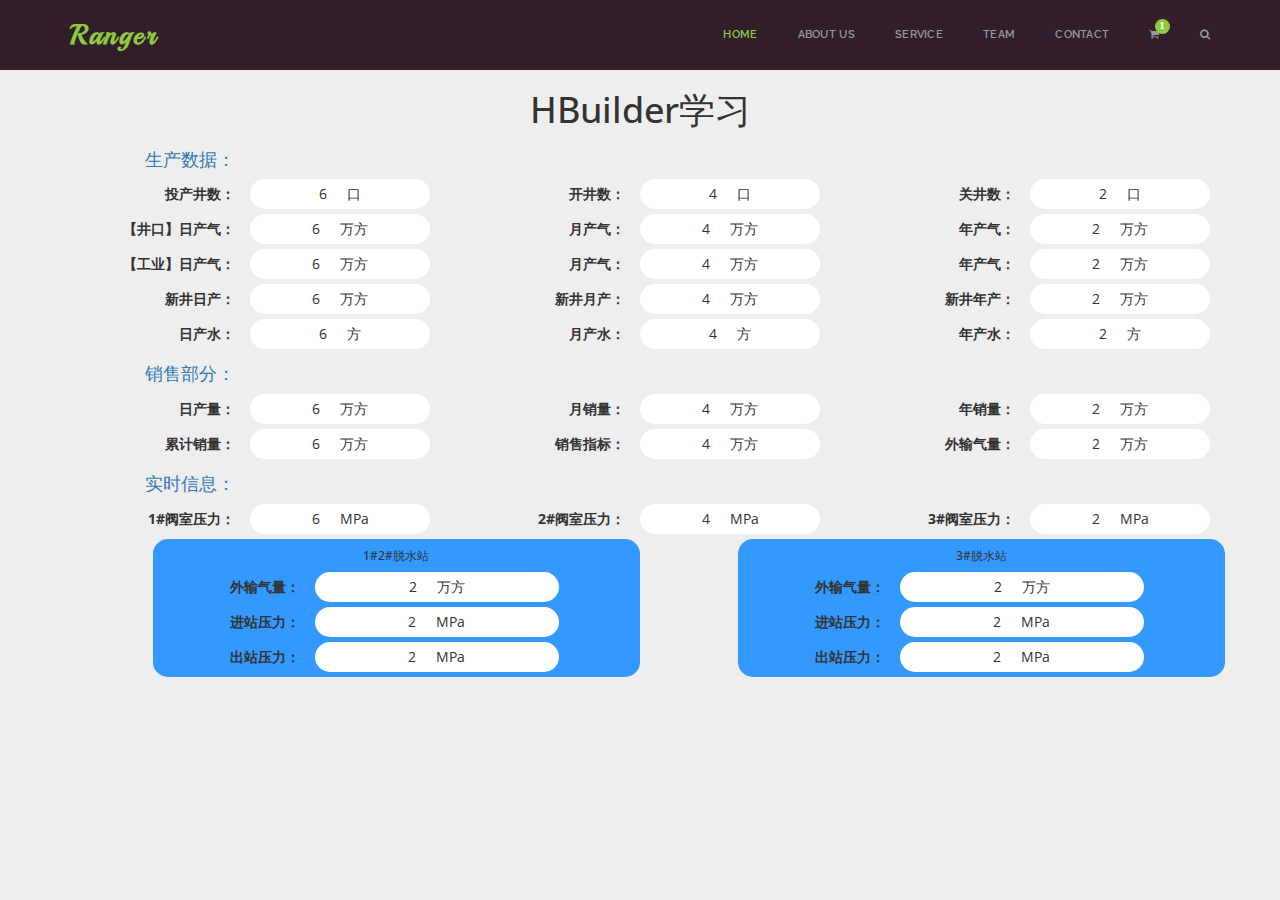
==== commit 80655a18: "9-13" ====
--- a/index.html
+++ b/index.html
@@ -18,7 +18,7 @@
 		<link href="css/responsive.css" rel="stylesheet">
 	</head>	
     
-    <body>
+    <body ng-app="app">
         <!--======== header =========-->
         <header id="home">
             <div class="row">
@@ -50,7 +50,7 @@
                                                 <strong>Women / Clothe</strong>
                                                 <small>Bright Desses in Leaf</small>
                                                 <span>2 X 400</span></li>
-                                            <li><p><i class="fa fa-trash-o"></i> Empty Carts <span class="pull-right">SubTotal : <span><span class="color">$1200</span></span></p></li>
+                                            <li><p><i class="fa fa-trash-o"></i> Empty Carts <span >SubTotal : <span><span class="color">$1200</span></span></p></li>
                                             <li class="text-center"><p><a class="btn btn-default" href="#">View Cart</a> <a class="btn btn-default" href="#">Checkout</a></p></li>
                                         </ul>
                                     </li>
@@ -77,6 +77,8 @@
 
        <!-- <div class="copyrights">Collect from <a href="http://www.cssmoban.com/" title="模板之家">模板之家</a></div>-->
         
+        <ng-view></ng-view>
+        
         <!--======== what we do =========-->
         <section id="what-we-do" class="what-we-do">
             <div class="container">
@@ -86,81 +88,81 @@
                 <div id="product">
                 	<div class="row">
                 		<div class="col-sm-2"><h4 class="text-primary text-right">生产数据：</h4></div>
-                		<div class="col-sm-2 col-sm-offset-8">2016年9月9日 星期五</div>
+                		<div class="col-sm-2 col-sm-offset-8 show-date"></div>
                 	</div>
                 	
                 	<div class="row">
                 		<div class="col-sm-4">
                 			<label class="col-sm-6 text-right">投产井数：</label>
-                			<span class="col-sm-6 data-content">6<span class="pull-right">口</span></span>
+                			<span class="col-sm-6 data-content">6<span>口</span></span>
                 		</div>
                 		<div class="col-sm-4">
                 			<label class="col-sm-6 text-right">开井数：</label>
-                			<span class="col-sm-6 data-content">4<span class="pull-right">口</span></span>
+                			<span class="col-sm-6 data-content">4<span>口</span></span>
                 		</div>
                 		<div class="col-sm-4">
                 			<label class="col-sm-6 text-right">关井数：</label>
-                			<span class="col-sm-6 data-content">2<span class="pull-right">口</span></span>
+                			<span class="col-sm-6 data-content">2<span>口</span></span>
                 		</div>
                 	</div>
                 	
                 	<div class="row">
                 		<div class="col-sm-4">
                 			<label class="col-sm-6 text-right">【井口】日产气：</label>
-                			<span class="col-sm-6 data-content">6<span class="pull-right">万方</span></span>
+                			<span class="col-sm-6 data-content">6<span>万方</span></span>
                 		</div>
                 		<div class="col-sm-4">
                 			<label class="col-sm-6 text-right">月产气：</label>
-                			<span class="col-sm-6 data-content">4<span class="pull-right">万方</span></span>
+                			<span class="col-sm-6 data-content">4<span >万方</span></span>
                 		</div>
                 		<div class="col-sm-4">
                 			<label class="col-sm-6 text-right">年产气：</label>
-                			<span class="col-sm-6 data-content">2<span class="pull-right">万方</span></span>
+                			<span class="col-sm-6 data-content">2<span >万方</span></span>
                 		</div>
                 	</div>
                 	
                 	<div class="row">
                 		<div class="col-sm-4">
                 			<label class="col-sm-6 text-right">【工业】日产气：</label>
-                			<span class="col-sm-6 data-content">6<span class="pull-right">万方</span></span>
+                			<span class="col-sm-6 data-content">6<span >万方</span></span>
                 		</div>
                 		<div class="col-sm-4">
                 			<label class="col-sm-6 text-right">月产气：</label>
-                			<span class="col-sm-6 data-content">4<span class="pull-right">万方</span></span>
+                			<span class="col-sm-6 data-content">4<span >万方</span></span>
                 		</div>
                 		<div class="col-sm-4">
                 			<label class="col-sm-6 text-right">年产气：</label>
-                			<span class="col-sm-6 data-content">2<span class="pull-right">万方</span></span>
+                			<span class="col-sm-6 data-content">2<span >万方</span></span>
                 		</div>
                 	</div>
                 	
                 	<div class="row">
                 		<div class="col-sm-4">
                 			<label class="col-sm-6 text-right">新井日产：</label>
-                			<span class="col-sm-6 data-content">6<span class="pull-right">万方</span></span>
+                			<span class="col-sm-6 data-content">6<span >万方</span></span>
                 		</div>
                 		<div class="col-sm-4">
                 			<label class="col-sm-6 text-right">新井月产：</label>
-                			<span class="col-sm-6 data-content">4<span class="pull-right">万方</span></span>
+                			<span class="col-sm-6 data-content">4<span >万方</span></span>
                 		</div>
                 		<div class="col-sm-4">
                 			<label class="col-sm-6 text-right">新井年产：</label>
-                			<span class="col-sm-6 data-content">2<span class="pull-right">万方</span></span>
+                			<span class="col-sm-6 data-content">2<span >万方</span></span>
                 		</div>
                 	</div>
                 	
                 	<div class="row">
                 		<div class="col-sm-4">
                 			<label class="col-sm-6 text-right">日产水：</label>
-                			<span class="col-sm-6 data-content">6<span class="pull-right">方</span></span>
+                			<span class="col-sm-6 data-content">6<span >方</span></span>
                 		</div>
                 		<div class="col-sm-4">
                 			<label class="col-sm-6 text-right">月产水：</label>
-                			<span class="col-sm-6 data-content">4<span class="pull-right">方</span></span>
+                			<span class="col-sm-6 data-content">4<span >方</span></span>
                 		</div>
                 		<div class="col-sm-4">
                 			<label class="col-sm-6 text-right">年产水：</label>
-                			<span class="col-sm-6 data-content">2<span class="pull-right">方</span></span>
+                			<span class="col-sm-6 data-content">2<span >方</span></span>
                 		</div>
                 	</div>
                 </div>
@@ -172,30 +174,30 @@
                 	<div class="row">
                 		<div class="col-sm-4">
                 			<label class="col-sm-6 text-right">日产量：</label>
-                			<span class="col-sm-6 data-content">6<span class="pull-right">万方</span></span>
+                			<span class="col-sm-6 data-content">6<span >万方</span></span>
                 		</div>
                 		<div class="col-sm-4">
                 			<label class="col-sm-6 text-right">月销量：</label>
-                			<span class="col-sm-6 data-content">4<span class="pull-right">万方</span></span>
+                			<span class="col-sm-6 data-content">4<span >万方</span></span>
                 		</div>
                 		<div class="col-sm-4">
                 			<label class="col-sm-6 text-right">年销量：</label>
-                			<span class="col-sm-6 data-content">2<span class="pull-right">万方</span></span>
+                			<span class="col-sm-6 data-content">2<span >万方</span></span>
                 		</div>
                 	</div>
                 	
                 	<div class="row">
                 		<div class="col-sm-4">
                 			<label class="col-sm-6 text-right">累计销量：</label>
-                			<span class="col-sm-6 data-content">6<span class="pull-right">万方</span></span>
+                			<span class="col-sm-6 data-content">6<span >万方</span></span>
                 		</div>
                 		<div class="col-sm-4">
                 			<label class="col-sm-6 text-right">销售指标：</label>
-                			<span class="col-sm-6 data-content">4<span class="pull-right">万方</span></span>
+                			<span class="col-sm-6 data-content">4<span >万方</span></span>
                 		</div>
                 		<div class="col-sm-4">
                 			<label class="col-sm-6 text-right">外输气量：</label>
-                			<span class="col-sm-6 data-content">2<span class="pull-right">万方</span></span>
+                			<span class="col-sm-6 data-content">2<span >万方</span></span>
                 		</div>
                 	</div>
                 </div>
@@ -207,15 +209,15 @@
                 	<div class="row">
                 		<div class="col-sm-4">
                 			<label class="col-sm-6 text-right">1#阀室压力：</label>
-                			<span class="col-sm-6 data-content">6<span class="pull-right">MPa</span></span>
+                			<span class="col-sm-6 data-content">6<span >MPa</span></span>
                 		</div>
                 		<div class="col-sm-4">
                 			<label class="col-sm-6 text-right">2#阀室压力：</label>
-                			<span class="col-sm-6 data-content">4<span class="pull-right">MPa</span></span>
+                			<span class="col-sm-6 data-content">4<span >MPa</span></span>
                 		</div>
                 		<div class="col-sm-4">
                 			<label class="col-sm-6 text-right">3#阀室压力：</label>
-                			<span class="col-sm-6 data-content">2<span class="pull-right">MPa</span></span>
+                			<span class="col-sm-6 data-content">2<span >MPa</span></span>
                 		</div>
                 	</div>
                 	
@@ -227,17 +229,17 @@
                 			
                 			<div class="row">
                 				<label class="col-sm-3 col-sm-offset-1 text-right">外输气量：</label>
-                				<span class="col-sm-6 data-content">2<span class="pull-right">万方</span></span>
+                				<span class="col-sm-6 data-content">2<span >万方</span></span>
                 			</div>
                 			
                 			<div class="row">
                 				<label class="col-sm-3 col-sm-offset-1 text-right">进站压力：</label>
-                				<span class="col-sm-6 data-content">2<span class="pull-right">MPa</span></span>
+                				<span class="col-sm-6 data-content">2<span >MPa</span></span>
                 			</div>
                 			
                 			<div class="row">
                 				<label class="col-sm-3 col-sm-offset-1 text-right">出站压力：</label>
-                				<span class="col-sm-6 data-content">2<span class="pull-right">MPa</span></span>
+                				<span class="col-sm-6 data-content">2<span >MPa</span></span>
                 			</div>
                 		</div>
                 		<div class="col-sm-5 col-sm-offset-1 bg-info data-border">
@@ -247,17 +249,17 @@
                 			
                 			<div class="row">
                 				<label class="col-sm-3 col-sm-offset-1 text-right">外输气量：</label>
-                				<span class="col-sm-6 data-content">2<span class="pull-right">万方</span></span>
+                				<span class="col-sm-6 data-content">2<span >万方</span></span>
                 			</div>
                 			
                 			<div class="row">
                 				<label class="col-sm-3 col-sm-offset-1 text-right">进站压力：</label>
-                				<span class="col-sm-6 data-content">2<span class="pull-right">MPa</span></span>
+                				<span class="col-sm-6 data-content">2<span >MPa</span></span>
                 			</div>
                 			
                 			<div class="row">
                 				<label class="col-sm-3 col-sm-offset-1 text-right">出站压力：</label>
-                				<span class="col-sm-6 data-content">2<span class="pull-right">MPa</span></span>
+                				<span class="col-sm-6 data-content">2<span >MPa</span></span>
                 			</div>
                 		</div>
                 		</div>
@@ -270,8 +272,10 @@
         <!--======== All Javascript =========-->
         <script src="js/jquery-2.1.1.js"></script>
 		<script src="bootstrap/js/bootstrap.min.js"></script>
-        
         <script src="js/owl.carousel.min.js"></script>
         <script src="js/custom.js"></script>
+        <script src="js/date.js"></script>
+        <script src="js/angular.min.js" ></script>
+        <script src="js/app.js"></script>
     </body>
 </html>--- a/css/style.css
+++ b/css/style.css
@@ -1074,6 +1074,11 @@
 #what-we-do .data-content{
 	background-color: #ffffff;
 	border-radius: 20px;
+	text-align: center;
+}
+
+#what-we-do .data-content > span{
+	margin-left:20px;
 }
 
 #what-we-do .data-border{
@@ -1081,5 +1086,9 @@
 }
 
 #what-we-do .bg-info{
-	background-color: #0CB88E;
-}
+	background-color: #3399FF;
+}
+
+.container > div{
+	line-height: 30px;
+}
